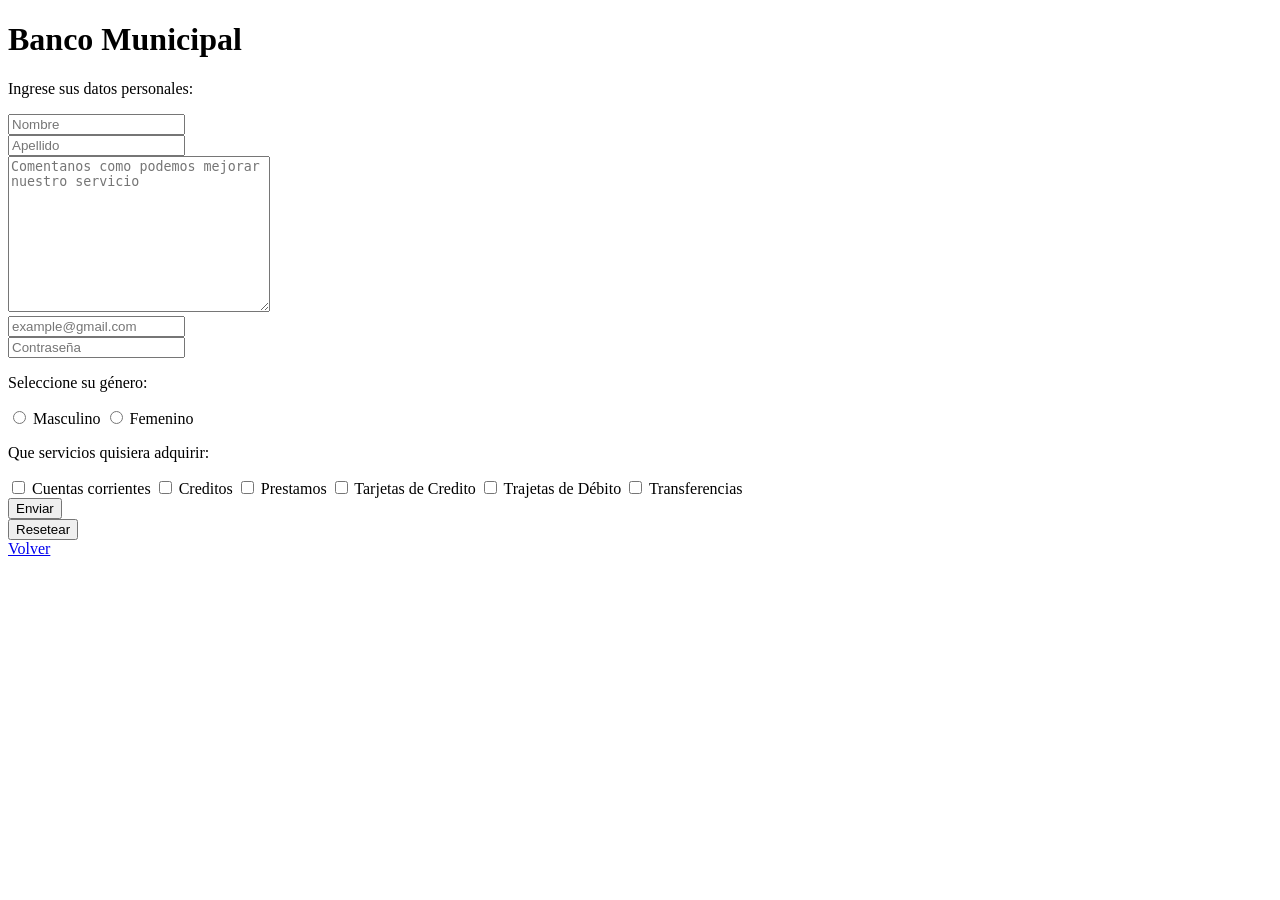
==== form.html @ c5bb923c "Actualizado a la clase 04" ====
<!DOCTYPE html>
<html lang="en">
<head>
    <meta charset="UTF-8">
    <meta name="viewport" content="width=device-width, initial-scale=1.0">
    <title>Formulario</title>
</head>
<body>
    <h1>Banco Municipal</h1>
    <p>Ingrese sus datos personales:</p>
    <form action="mailto:santimaujo@gmail.com?subject=Banco Municipal" method="post" enctype="text/plain">
        <div>
            <input type="text" name="name" placeholder="Nombre">
        </div>
        <div>
            <input type="text" name="surname" placeholder="Apellido">
        </div>
        <div>
            <textarea name="comment" id="" cols="30" rows="10" placeholder="Comentanos como podemos mejorar nuestro servicio"></textarea>
        </div>
        <div>
            <input type="email" name="email" placeholder="example@gmail.com">
        </div>
        <div>
            <input type="password" name="password" placeholder="Contraseña">
        </div>
        <div>
            <p>Seleccione su género:</p>
            <input id="male" type="radio" name="gender" value="Masculino">
            <label for="male">Masculino</label>

            <input id="female" type="radio" name="gender" value="Femenino">
            <label for="female">Femenino</label>
        </div>
        <div>
            <p>Que servicios quisiera adquirir:</p>
            <input id="account" type="checkbox" name="account" value="Cuenta corriente">
            <label for="account">Cuentas corrientes</label>

            <input id="credit" type="checkbox" name="credit" value="Crédito">
            <label for="credit">Creditos</label>

            <input id="loan" type="checkbox" name="loan" value="Prestamo">
            <label for="loan">Prestamos</label>

            <input id="creditcard" type="checkbox" name="creditcard" value="Tarjetas de Crédito">
            <label for="creditcard">Tarjetas de Credito</label>

            <input id="debitcard" type="checkbox" name="debitcard" value="Tarjetas de Débito">
            <label for="debitcard">Trajetas de Débito</label>

            <input id="transfer" type="checkbox" name="transfer" value="Transferencias">
            <label for="transfer">Transferencias</label>
        </div>
        <div>
            <button type="submit">Enviar</button>
        </div>
        <div>
            <button type="reset">Resetear</button>
        </div>
        <div>
            <a href="index.html" class="button">Volver</a>
        </div>       
    </form>
</body>
</html>
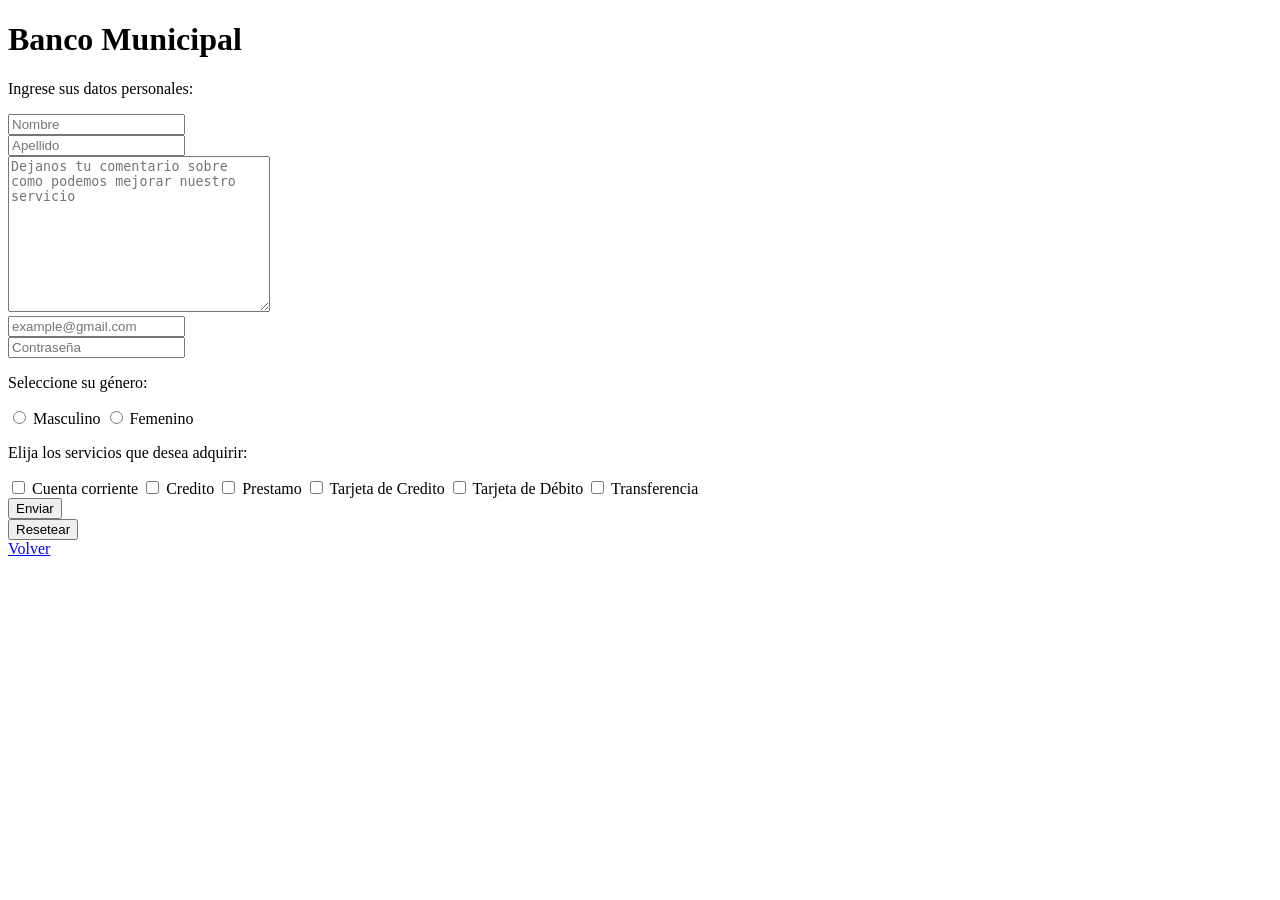
==== commit 2a99ed1b: "Creación del form" ====
--- a/form.html
+++ b/form.html
@@ -8,7 +8,7 @@
 <body>
     <h1>Banco Municipal</h1>
     <p>Ingrese sus datos personales:</p>
-    <form action="mailto:santimaujo@gmail.com?subject=Banco Municipal" method="post" enctype="text/plain">
+    <form action="mailto:santimaujo@gmail.com?subject=Banco de Santa Fe" method="post" enctype="text/plain">
         <div>
             <input type="text" name="name" placeholder="Nombre">
         </div>
@@ -16,7 +16,7 @@
             <input type="text" name="surname" placeholder="Apellido">
         </div>
         <div>
-            <textarea name="comment" id="" cols="30" rows="10" placeholder="Comentanos como podemos mejorar nuestro servicio"></textarea>
+            <textarea name="comment" id="" cols="30" rows="10" placeholder="Dejanos tu comentario sobre como podemos mejorar nuestro servicio"></textarea>
         </div>
         <div>
             <input type="email" name="email" placeholder="example@gmail.com">
@@ -33,24 +33,24 @@
             <label for="female">Femenino</label>
         </div>
         <div>
-            <p>Que servicios quisiera adquirir:</p>
+            <p>Elija los servicios que desea adquirir:</p>
             <input id="account" type="checkbox" name="account" value="Cuenta corriente">
-            <label for="account">Cuentas corrientes</label>
+            <label for="account">Cuenta corriente</label>
 
             <input id="credit" type="checkbox" name="credit" value="Crédito">
-            <label for="credit">Creditos</label>
+            <label for="credit">Credito</label>
 
             <input id="loan" type="checkbox" name="loan" value="Prestamo">
-            <label for="loan">Prestamos</label>
+            <label for="loan">Prestamo</label>
 
             <input id="creditcard" type="checkbox" name="creditcard" value="Tarjetas de Crédito">
-            <label for="creditcard">Tarjetas de Credito</label>
+            <label for="creditcard">Tarjeta de Credito</label>
 
             <input id="debitcard" type="checkbox" name="debitcard" value="Tarjetas de Débito">
-            <label for="debitcard">Trajetas de Débito</label>
+            <label for="debitcard">Tarjeta de Débito</label>
 
             <input id="transfer" type="checkbox" name="transfer" value="Transferencias">
-            <label for="transfer">Transferencias</label>
+            <label for="transfer">Transferencia</label>
         </div>
         <div>
             <button type="submit">Enviar</button>
